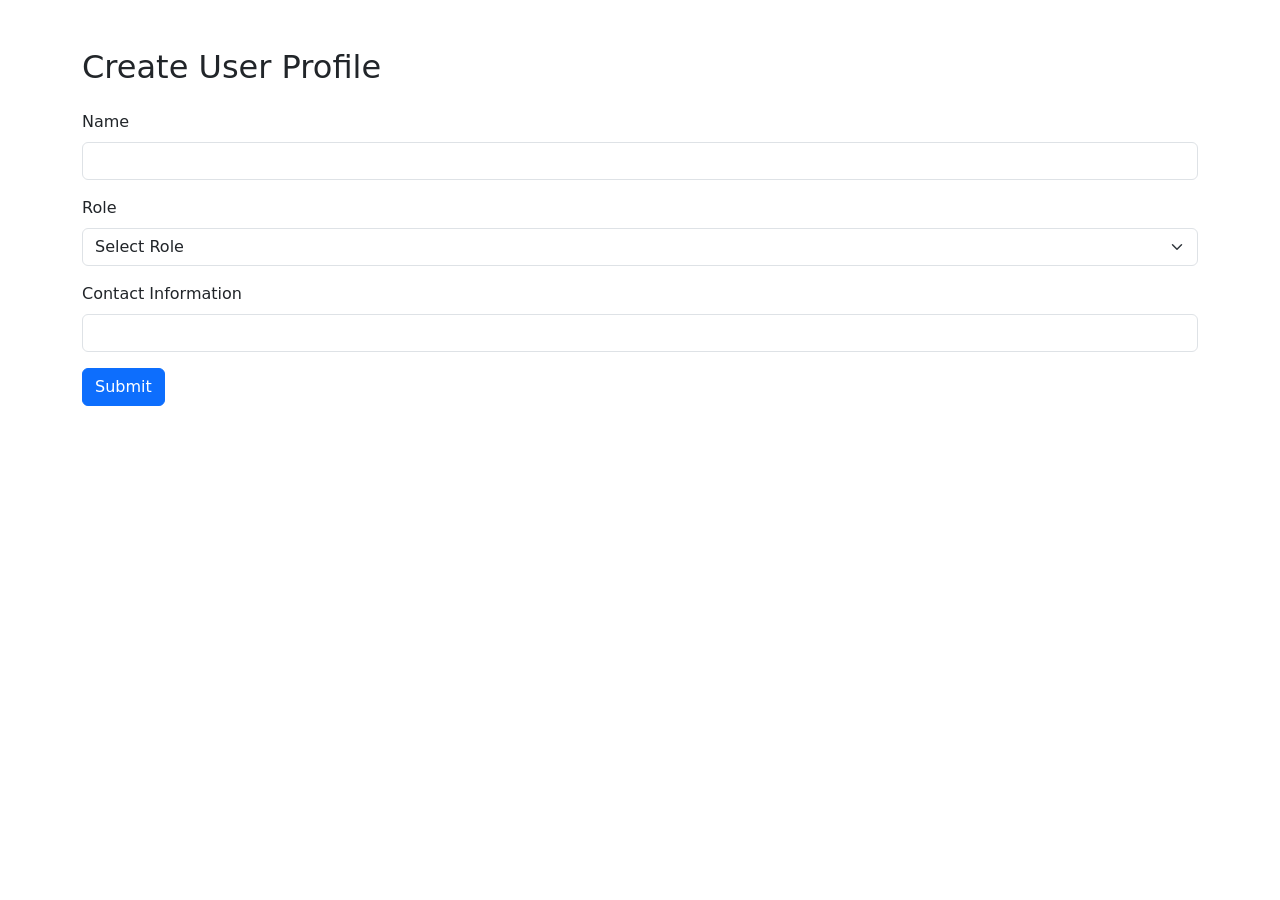
==== createuser.html @ 510d6163 "Add user profile creation form, styles, and sample data - Created a new HTML file for user profile c" ====
<!DOCTYPE html>
<html lang="en">
<head>
    <meta charset="UTF-8">
    <meta name="viewport" content="width=device-width, initial-scale=1.0">
    <title>Create User Profile</title>
    <link rel="stylesheet" href="bootstrap.css">
</head>
<body>
    <div class="container mt-5">
        <h2 class="mb-4">Create User Profile</h2>
        <form id="createUserForm">
            <div class="mb-3">
                <label for="name" class="form-label">Name</label>
                <input type="text" class="form-control" id="name" name="name" required>
            </div>
            <div class="mb-3">
                <label for="role" class="form-label">Role</label>
                <select class="form-select" id="role" name="role" required>
                    <option value="">Select Role</option>
                    <option value="FR">Fundraiser</option>
                    <option value="Donor">Donor</option>
                    <option value="PM">Project Manager</option>
                </select>
            </div>
            <div class="mb-3">
                <label for="contact" class="form-label">Contact Information</label>
                <input type="text" class="form-control" id="contact" name="contact" required>
            </div>
            <button type="submit" class="btn btn-primary">Submit</button>
        </form>
        <div id="successMessage" class="alert alert-success mt-3 d-none" role="alert">
            User profile created successfully!
        </div>
    </div>
    <script>
        document.getElementById('createUserForm').addEventListener('submit', function(event) {
            event.preventDefault();
            // Here you would normally send data to the server or save it
            document.getElementById('successMessage').classList.remove('d-none');
            this.reset();
        });
    </script>
</body>
</html>
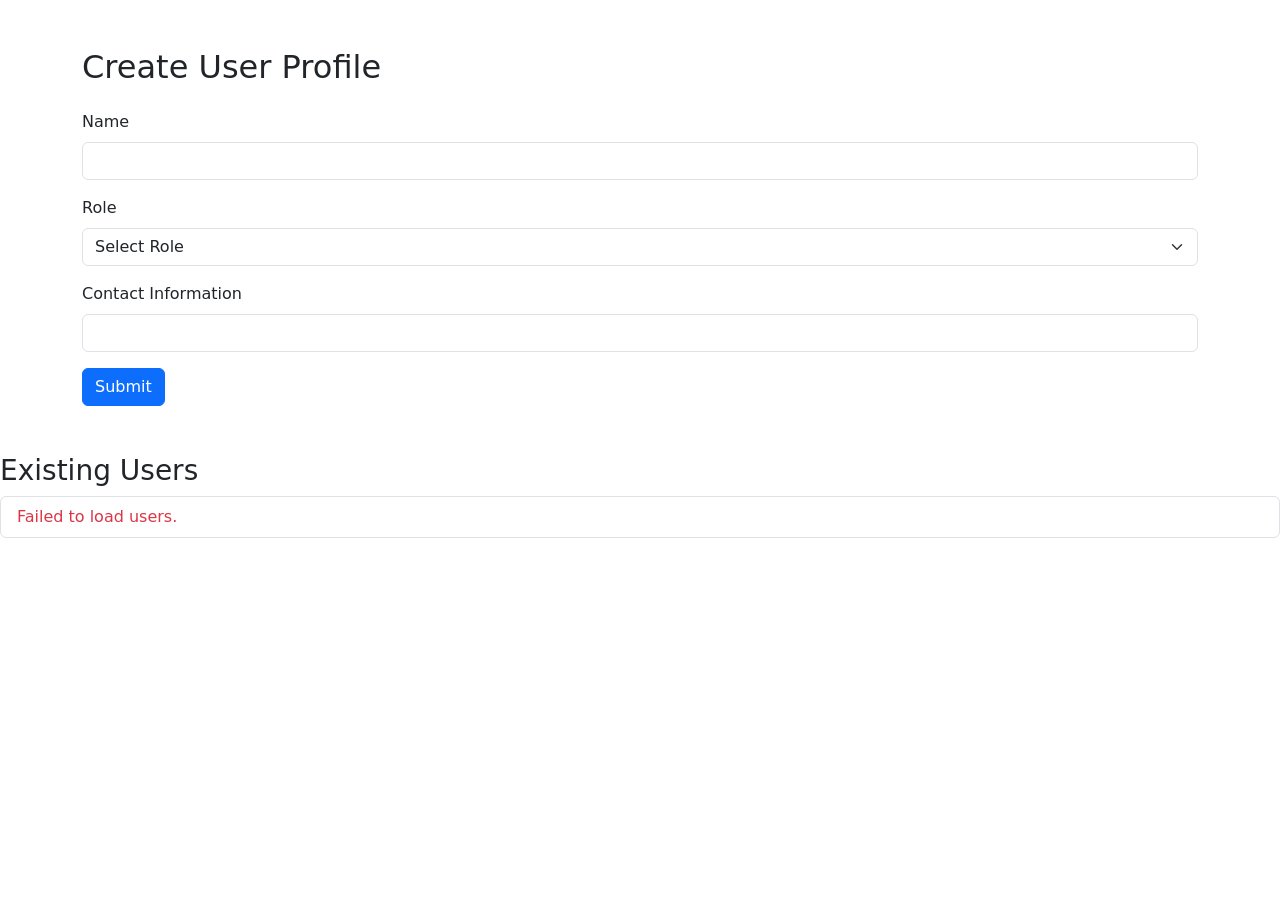
==== commit 8ebbb233: "Add user list display and API endpoint for fetching users" ====
--- a/createuser.html
+++ b/createuser.html
@@ -33,13 +33,11 @@
             User profile created successfully!
         </div>
     </div>
-    <script>
-        document.getElementById('createUserForm').addEventListener('submit', function(event) {
-            event.preventDefault();
-            // Here you would normally send data to the server or save it
-            document.getElementById('successMessage').classList.remove('d-none');
-            this.reset();
-        });
-    </script>
+            <!-- User List Section -->
+        <div class="mt-5">
+            <h3>Existing Users</h3>
+            <ul id="userList" class="list-group"></ul>
+        </div>
+    <script src="createuser.js"></script>
 </body>
 </html>
